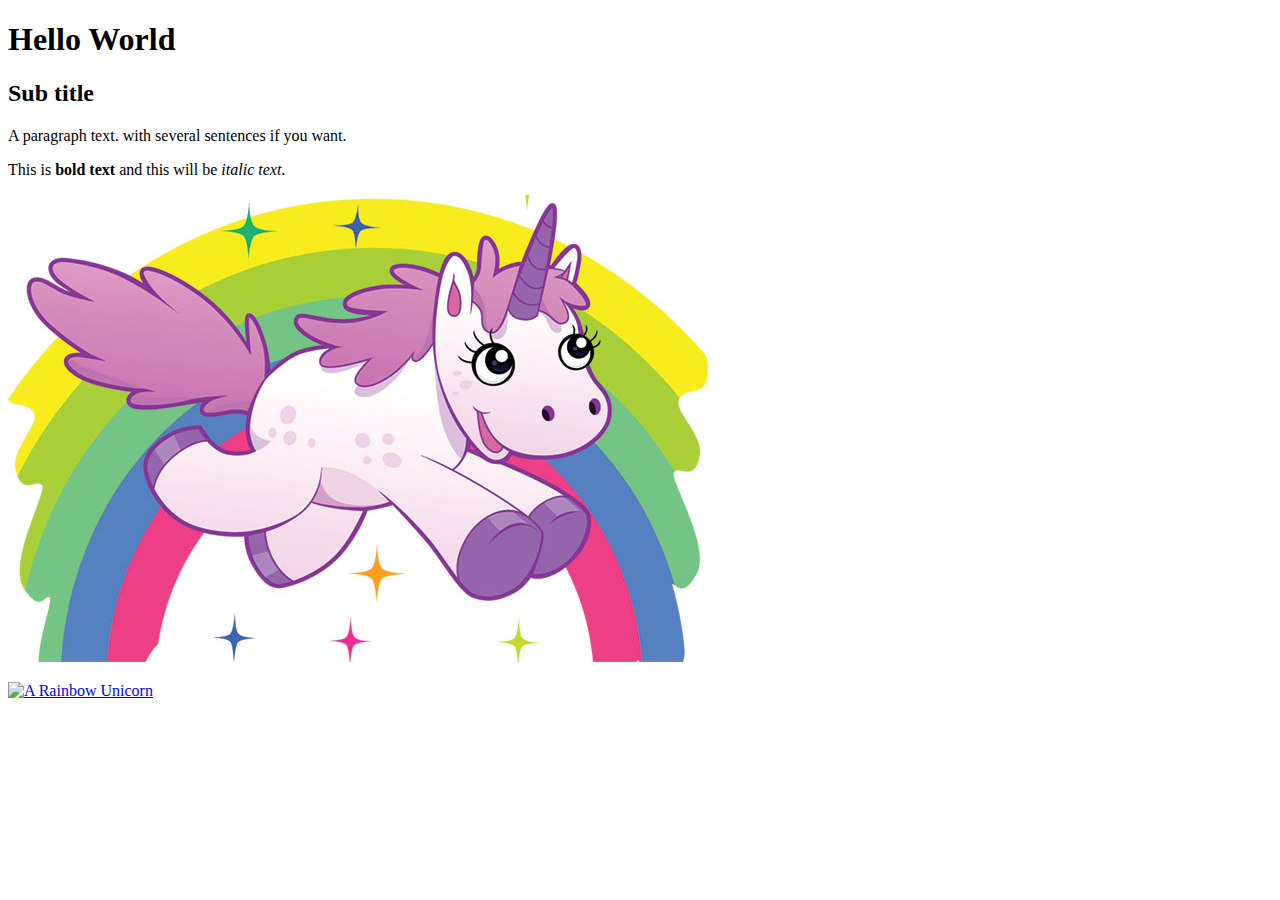
==== index.html @ 5e09d31f "new_code" ====
<!DOCTYPE html>
<html>
  <head>
    <title>Jessica</title>
    <link rel="stylesheet" type="text/css" href="css/styles.css">
  <head>
  <body>
  <h1>Hello World</h1>
  <h2>Sub title</h2>
  <p>A paragraph text. with several sentences if you want.</p>
  <p>This is <strong>bold text</strong> and this will be <em>italic text</em>.</p>
  <img src="pictures/rainbows-unicorns.jpg" alt= "A Rainbow Unicorn">
  <p><a href="page 2.html"><img src="rainbows-unicorns.jpg" alt= "A Rainbow Unicorn"></a></p>
    </body>
  </html>
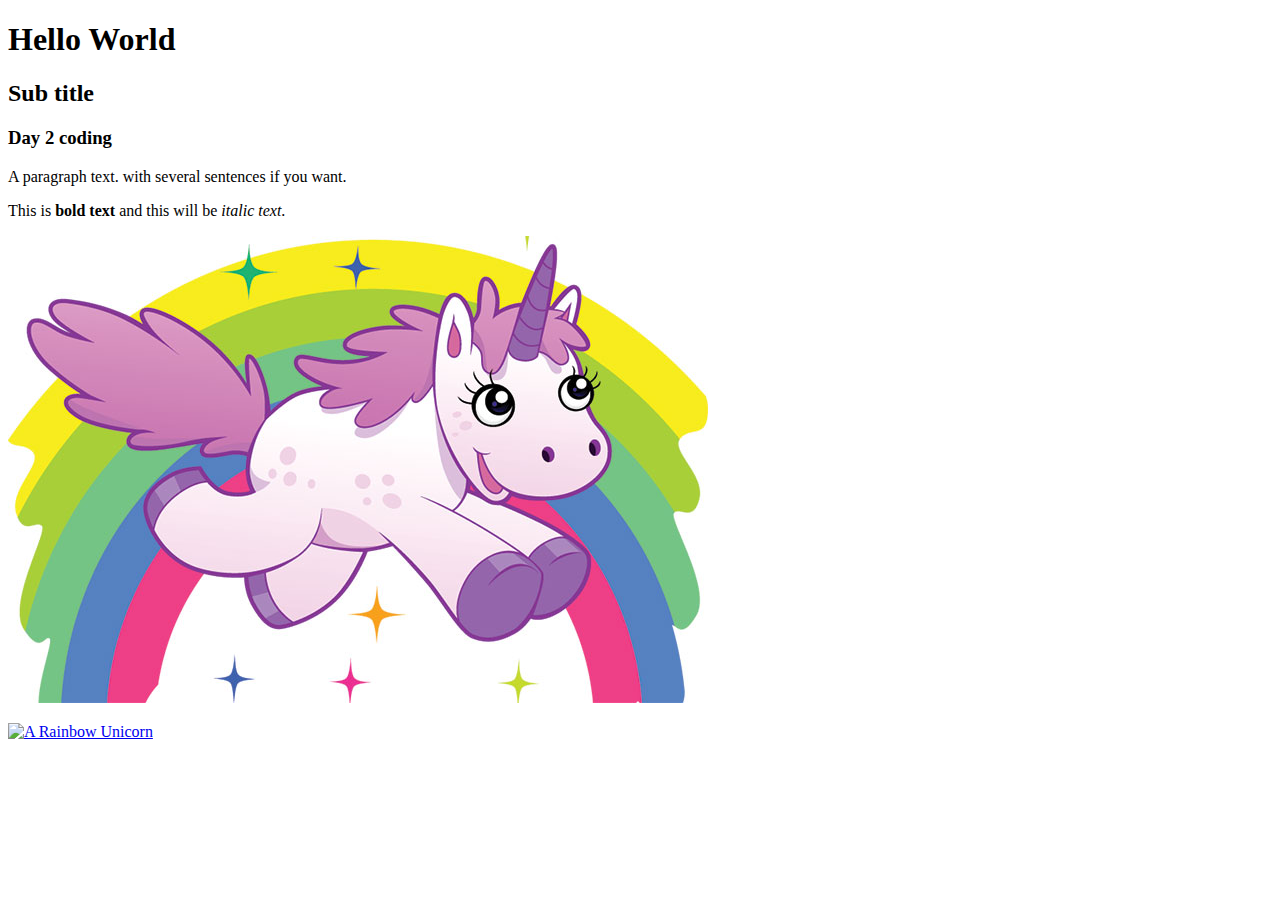
==== commit 6351abb2: "Update index.html" ====
--- a/index.html
+++ b/index.html
@@ -7,6 +7,7 @@
   <body>
   <h1>Hello World</h1>
   <h2>Sub title</h2>
+    <h3>Day 2 coding</h3>
   <p>A paragraph text. with several sentences if you want.</p>
   <p>This is <strong>bold text</strong> and this will be <em>italic text</em>.</p>
   <img src="pictures/rainbows-unicorns.jpg" alt= "A Rainbow Unicorn">
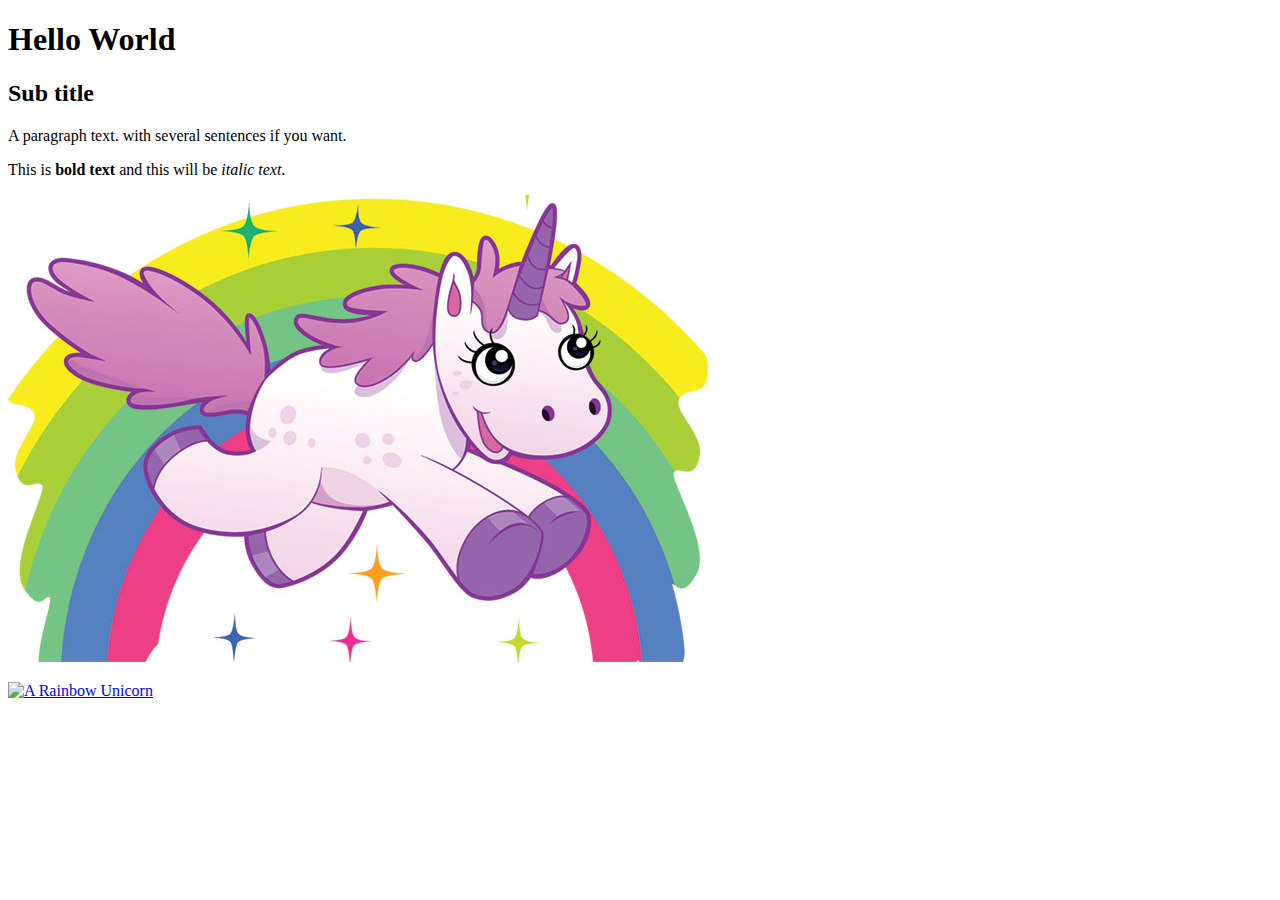
==== commit b75797fe: "updated" ====
--- a/index.html
+++ b/index.html
@@ -1,16 +1,15 @@
-<!DOCTYPE html>
-<html>
-  <head>
-    <title>Jessica</title>
-    <link rel="stylesheet" type="text/css" href="css/styles.css">
-  <head>
-  <body>
-  <h1>Hello World</h1>
-  <h2>Sub title</h2>
-    <h3>Day 2 coding</h3>
-  <p>A paragraph text. with several sentences if you want.</p>
-  <p>This is <strong>bold text</strong> and this will be <em>italic text</em>.</p>
-  <img src="pictures/rainbows-unicorns.jpg" alt= "A Rainbow Unicorn">
-  <p><a href="page 2.html"><img src="rainbows-unicorns.jpg" alt= "A Rainbow Unicorn"></a></p>
-    </body>
-  </html>
+<!DOCTYPE html>
+<html>
+  <head>
+    <title>Jessica</title>
+    <link rel="stylesheet" type="text/css" href="css/styles.css">
+  <head>
+  <body>
+  <h1>Hello World</h1>
+  <h2>Sub title</h2>
+  <p>A paragraph text. with several sentences if you want.</p>
+  <p>This is <strong>bold text</strong> and this will be <em>italic text</em>.</p>
+  <img src="pictures/rainbows-unicorns.jpg" alt= "A Rainbow Unicorn">
+  <p><a href="page 2.html"><img src="rainbows-unicorns.jpg" alt= "A Rainbow Unicorn"></a></p>
+    </body>
+  </html>
